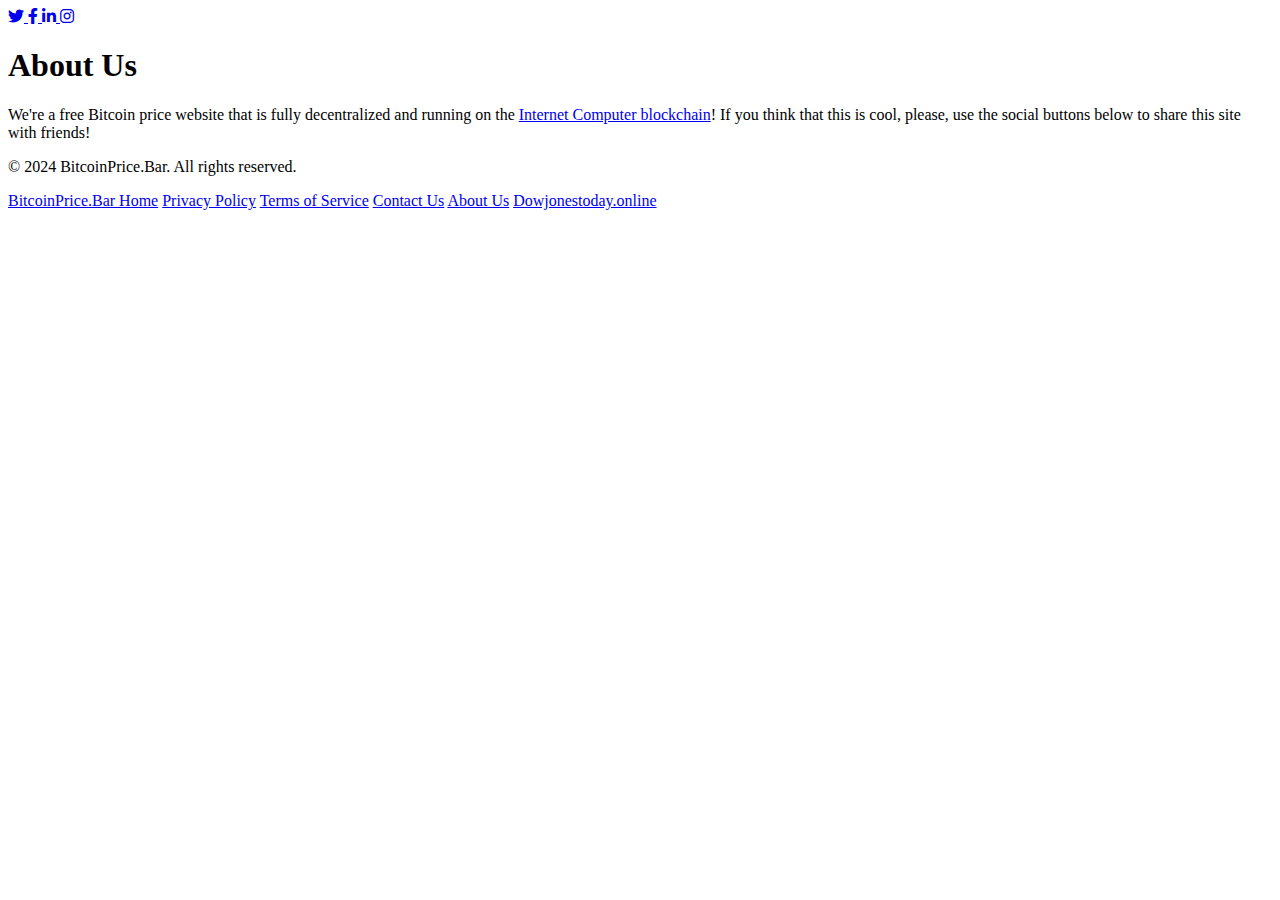
==== assets/src/about.html @ 3978af98 "initial-committ" ====
<!DOCTYPE html>
<html lang="en">
<head>
<meta charset="UTF-8">
<meta name="viewport" content="width=device-width, initial-scale=1.0">
<meta name="description" content="About Us"/>
<title>About Us - BitcoinPrice.Bar</title>
<link rel="stylesheet" href="base.css" type="text/css" media="all" />
<link rel="stylesheet" href="https://cdnjs.cloudflare.com/ajax/libs/font-awesome/6.0.0-beta3/css/all.min.css">
</head>
<body>
    <div class="container">
    <div class="social-icons">
        <div class="social-buttons">
            <a href="#" id="twitter-share" target="_blank" class="social-button twitter">
                <i class="fab fa-twitter"></i>
            </a>
            <a href="#" id="facebook-share" target="_blank" class="social-button facebook">
                <i class="fab fa-facebook-f"></i>
            </a>
            <a href="#" id="linkedin-share" target="_blank" class="social-button linkedin">
                <i class="fab fa-linkedin-in"></i>
            </a>
            <a href="#" id="instagram-share" target="_blank" class="social-button instagram">
                <i class="fab fa-instagram"></i>
            </a>
        </div>
    </div>

<h1>About Us</h1>
<div class="content">
    <p>We're a free Bitcoin price website that is fully decentralized and running on the <a href="https://internetcomputer.org/" target="_blank">Internet Computer blockchain</a>! If you think that this is cool, please, use the social buttons below to share this site with friends!</p>
    <div id="footer-container"></div>
</div>
 <!-- JS functions - Social buttons, Bookmar, Load Footer -->
 <script>
    function loadFooter() {
        fetch('footer.html')
            .then(response => response.text())
            .then(data => {
                document.getElementById('footer-container').innerHTML = data;
            })
            .catch(error => console.error('Error loading footer:', error));
    }

    document.addEventListener('DOMContentLoaded', () => {
        const currentURL = encodeURIComponent(window.location.href);
        const twitterShareURL = `https://twitter.com/intent/tweet?url=${currentURL}`;
        const facebookShareURL = `https://www.facebook.com/sharer/sharer.php?u=${currentURL}`;
        const linkedInShareURL = `https://www.linkedin.com/shareArticle?mini=true&url=${currentURL}&title=Bitcoin+Price+Today&summary=Check+out+the+current+Bitcoin+price`;
        const instagramShareURL = `https://www.instagram.com/?url=${currentURL}`; // Instagram doesn't support direct sharing

        document.getElementById('twitter-share').href = twitterShareURL;
        document.getElementById('facebook-share').href = facebookShareURL;
        document.getElementById('linkedin-share').href = linkedInShareURL;
        document.getElementById('instagram-share').href = instagramShareURL;

        loadFooter(); // Call loadFooter function here to ensure it's not overwritten
    });

    function bookmarkSite() {
        const title = document.title;
        const url = window.location.href;
        if (window.sidebar && window.sidebar.addPanel) { // Firefox <=22
            window.sidebar.addPanel(title, url, '');
        } else if ((window.sidebar && navigator.userAgent.toLowerCase().indexOf('firefox') > -1) || (window.opera && window.print)) {
            var a = document.createElement('a');
            a.href = url;
            a.title = title;
            a.rel = 'sidebar';
            a.click();
        } else if (window.external && ('AddFavorite' in window.external)) { // IE Favorites
            window.external.AddFavorite(url, title);
        } else { // Other browsers (mainly WebKit - Chrome/Safari)
            alert('Press ' + (navigator.userAgent.toLowerCase().indexOf('mac') !== -1 ? 'Cmd' : 'Ctrl') + '+D to bookmark this page.');
        }
    }
</script>
<!-- Social Sharing Buttons -->
</body>
</html>
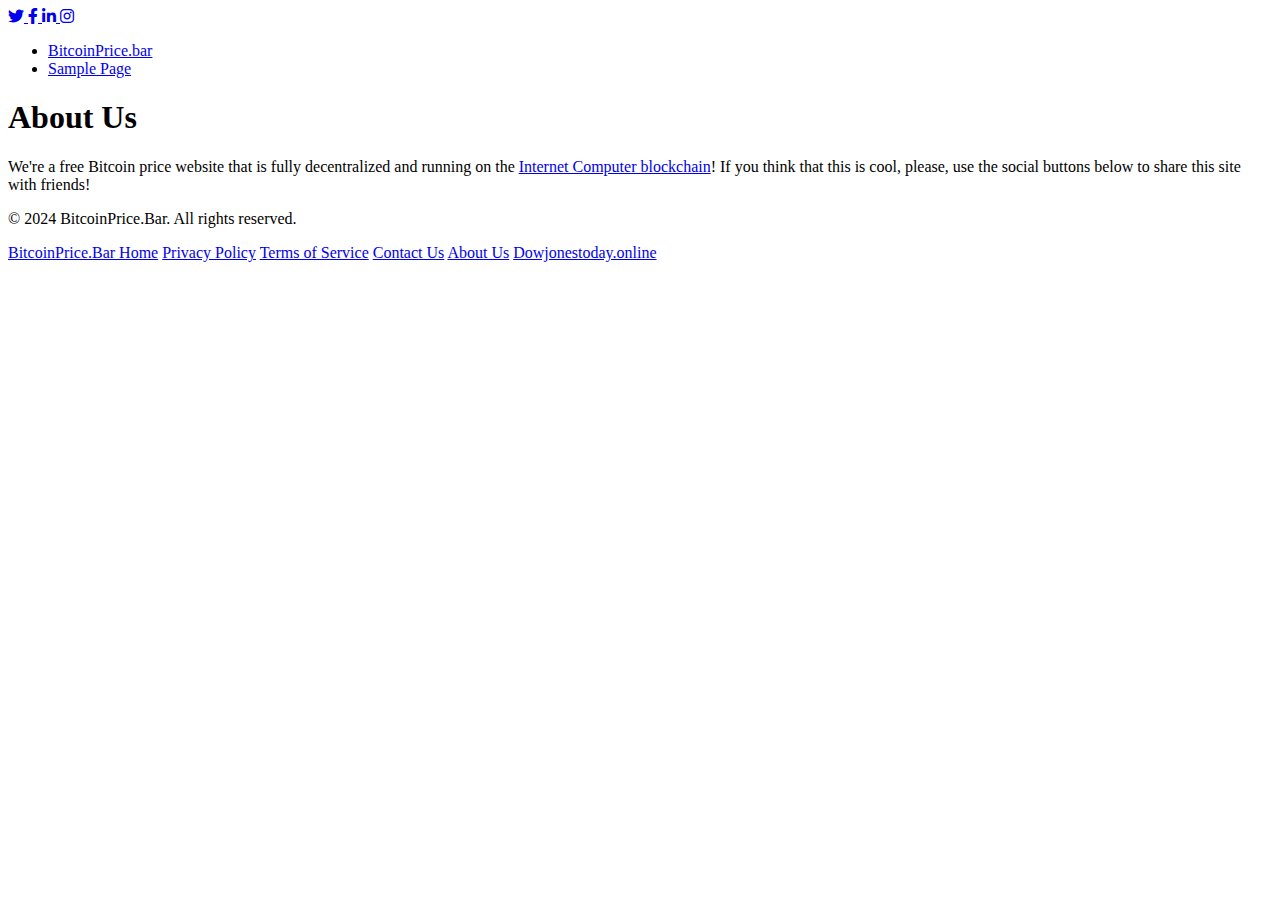
==== commit 6683ec67: "imorovin topbarnav" ====
--- a/assets/src/about.html
+++ b/assets/src/about.html
@@ -27,6 +27,9 @@
         </div>
     </div>
 
+    <!-- Topbar Navigation Placeholder -->
+    <div id="topbar-container"></div>
+
 <h1>About Us</h1>
 <div class="content">
     <p>We're a free Bitcoin price website that is fully decentralized and running on the <a href="https://internetcomputer.org/" target="_blank">Internet Computer blockchain</a>! If you think that this is cool, please, use the social buttons below to share this site with friends!</p>
@@ -34,6 +37,15 @@
 </div>
  <!-- JS functions - Social buttons, Bookmar, Load Footer -->
  <script>
+    function loadTopbar() {
+            fetch('topbarnav.html')
+                .then(response => response.text())
+                .then(data => {
+                    document.getElementById('topbar-container').innerHTML = data;
+                })
+                .catch(error => console.error('Error loading topbar:', error));
+        }
+
     function loadFooter() {
         fetch('footer.html')
             .then(response => response.text())
@@ -56,6 +68,7 @@
         document.getElementById('instagram-share').href = instagramShareURL;
 
         loadFooter(); // Call loadFooter function here to ensure it's not overwritten
+        loadTopbar();
     });
 
     function bookmarkSite() {
